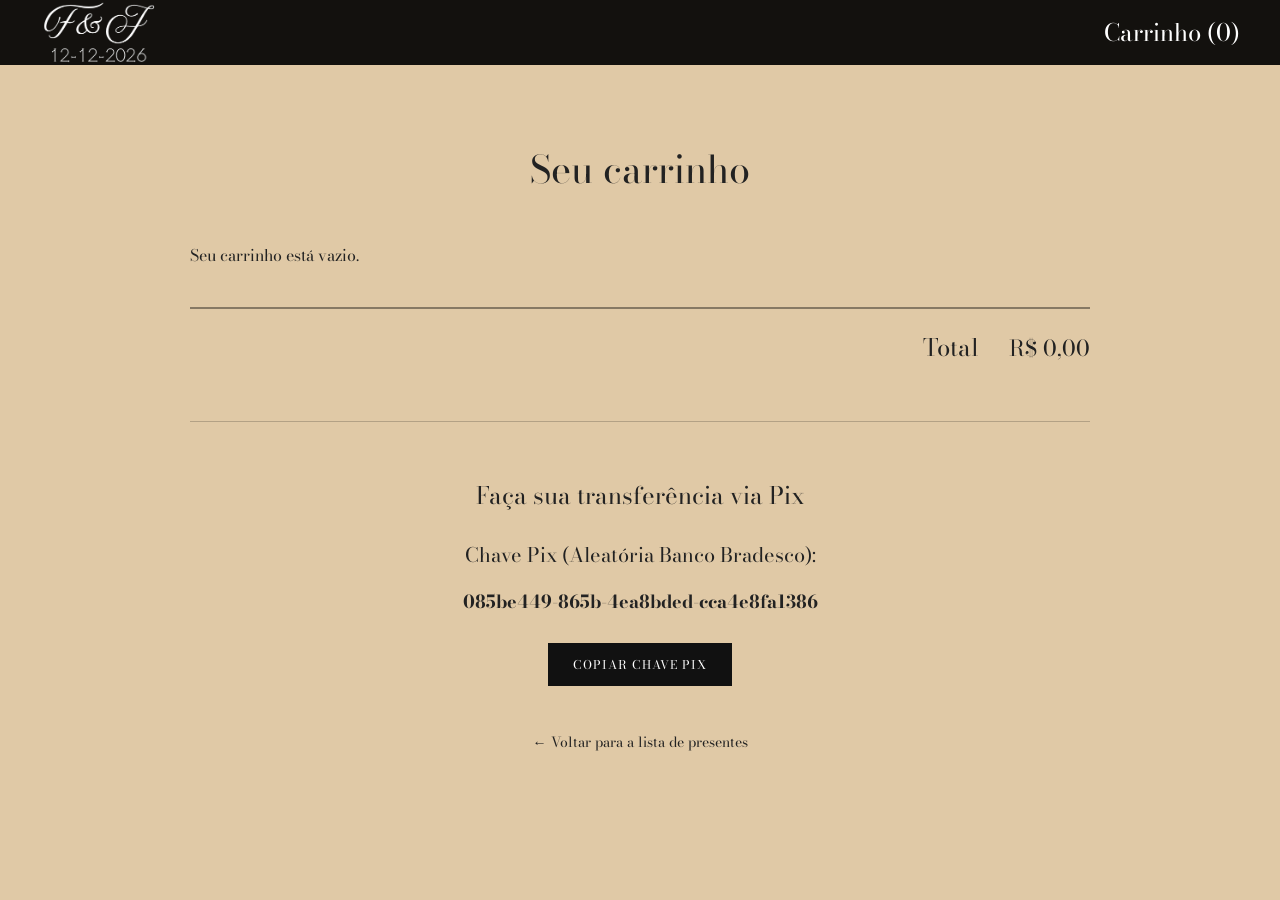
==== carrinho.html @ 9504bc26 "Criando LandingPage e Carrinho" ====
<!DOCTYPE html>
<html lang="pt-BR">

<head>

    <meta charset="UTF-8">

    <meta name="viewport" content="width=device-width, initial-scale=1.0">

    <title>Carrinho - Felipe & Juliane</title>

    <link rel="preconnect" href="https://fonts.googleapis.com">
    <link rel="preconnect" href="https://fonts.gstatic.com" crossorigin>

    <link href="https://fonts.googleapis.com/css2?family=Bodoni+Moda:opsz,wght@6..96,400;6..96,500&display=swap" rel="stylesheet">

    <link rel="stylesheet" href="style.css">

    <script src="script.js" defer></script>

</head>


<body>

    <header class="barra">

        <div class="logo">

            <a href="index.html">

                <img src="imagens/fj.png" alt="Felipe e Juliane">

            </a>

        </div>


        <div class="carrinho">

            Carrinho

            (<span id="contador-carrinho">0</span>)

        </div>

    </header>


<main class="pagina-carrinho">

    <h1>Seu carrinho</h1>

    <div id="lista-carrinho"></div>

    <div class="total-carrinho">

        <h2>Total</h2>

        <p id="valor-total">R$ 0,00</p>

    </div>

    <div class="pix">

        <h2>Faça sua transferência via Pix</h2>

        <p class="pix-texto">
            Chave Pix (Aleatória Banco Bradesco):
        </p>

        <p class="chave-pix">
            085be449-865b-4ea8bded-cca4e8fa1386
        </p>

        <button class="copiar-pix">
            COPIAR CHAVE PIX
        </button>

    </div>

    <a href="index.html" class="voltar">
        ← Voltar para a lista de presentes
    </a>

</main>

</body>

</html>
---- style.css ----
/* Configurações gerais */

body {
    margin: 0;
    background-color: #E0C9A6;
    color: #222;
    font-family: "Bodoni Moda", serif;
}


/* Barra superior */

.barra {
    height: 65px;
    background-color: #000000E9;

    display: flex;
    justify-content: space-between;
    align-items: center;

    padding: 0 40px;
    box-sizing: border-box;
}


/* Logo F&J */

.logo img {
    height: 70px;
    width: auto;
    display: block;
}


/* Carrinho */

.carrinho {
    color: white;
    font-size: 24px;
}

.carrinho a {
    color: white;
    font-size: 24px;
    cursor: pointer;
}

/* Conteúdo principal */

main {
    max-width: 1200px;
    margin: 0 auto;
    padding: 50px 30px;
    font-family: "Bodoni Moda", serif;
}


/* Título de cada categoria */

.categoria {
    margin-bottom: 70px;
}

.categoria h2 {
    font-family: Georgia, serif;
    font-size: 28px;
    font-weight: normal;
    text-align: center;
    margin-bottom: 35px;
}


/* Grade dos produtos */

.produtos {
    display: grid;

    grid-template-columns: repeat(4, 1fr);

    gap: 30px;
}


/* Produto */

.produto {
    text-align: center;
}


/* Imagem */

.imagem-produto {
    width: 100%;
    aspect-ratio: 1 / 1;

    overflow: hidden;
    background-color: #eeeeee;
}

.imagem-produto img {
    width: 100%;
    height: 100%;

    object-fit: cover;

    display: block;
}


/* Nome do presente */

.produto h3 {
    font-size: 16px;
    font-weight: normal;
    margin: 15px 0 7px;

    height: 40px;

    display: flex;
    justify-content: center;
    align-items: center;

}


/* Preço */

.preco {
    font-size: 15px;
    margin: 0 0 15px;
}


/* Controle de quantidade */

.quantidade {
    display: flex;
    justify-content: center;
    align-items: center;

    gap: 12px;

    margin-bottom: 12px;
}

.quantidade button {
    width: 28px;
    height: 28px;

    border: 1px solid #ccc;
    background-color: white;

    font-size: 16px;

    cursor: pointer;
}

.quantidade span {
    min-width: 15px;
    text-align: center;
}


/* Botão Presentear */

.presentear {
    width: 100%;

    padding: 11px 10px;

    border: none;

    background-color: #111;
    color: white;

    font-size: 12px;
    letter-spacing: 1px;

    cursor: pointer;
}

.presentear:hover {
    background-color: #333;
}


/* Responsividade */

@media (max-width: 900px) {

    .produtos {
        grid-template-columns: repeat(2, 1fr);
    }

}


@media (max-width: 600px) {

    .barra {
        padding: 0 20px;
    }

    main {
        padding: 35px 20px;
    }

    .produtos {
        grid-template-columns: 1fr;
    }

}










/* ============================================================
   PÁGINA DO CARRINHO
   ============================================================ */

.pagina-carrinho {

    max-width: 900px;

    margin: 0 auto;

    padding: 50px 30px;

}


.pagina-carrinho h1 {

    font-family: "Bodoni Moda", serif;

    font-size: 38px;

    font-weight: normal;

    text-align: center;

    margin-bottom: 45px;

}


/* Item do carrinho */

.item-carrinho {

    display: grid;

    grid-template-columns: 1fr auto auto;

    align-items: center;

    gap: 30px;

    padding: 25px 0;

    border-bottom: 1px solid rgba(0, 0, 0, 0.2);

}


/* Nome e preço unitário */

.informacoes-item h3 {

    margin: 0 0 8px;

    font-size: 17px;

    font-weight: normal;

}


.informacoes-item p {

    margin: 0;

    font-size: 14px;

}


/* + e - */

.controle-carrinho {

    display: flex;

    align-items: center;

    justify-content: center;

    gap: 12px;

}


.controle-carrinho button {

    width: 30px;

    height: 30px;

    border: 1px solid #ccc;

    background-color: white;

    cursor: pointer;

    font-family: inherit;

    font-size: 18px;

}


.controle-carrinho button:hover {

    background-color: #eeeeee;

}


.controle-carrinho span {

    min-width: 20px;

    text-align: center;

    font-size: 15px;

}


/* Subtotal */

.subtotal {

    min-width: 100px;

    text-align: right;

    font-size: 15px;

}

/* Total */

.total-carrinho {

    display: flex;

    justify-content: flex-end;

    align-items: center;

    gap: 30px;

    margin-top: 40px;

    padding-top: 20px;

    border-top: 2px solid rgba(0, 0, 0, 0.4);

}


.total-carrinho h2 {

    font-family: "Bodoni Moda", serif;

    font-weight: normal;

    margin: 0;

}


.total-carrinho p {

    font-size: 22px;

    margin: 0;

}


/* ============================================================
   PIX
   ============================================================ */

.pix {

    text-align: center;

    margin-top: 55px;

    padding-top: 35px;

    border-top: 1px solid rgba(0, 0, 0, 0.2);

}


.pix h2 {

    font-family: "Bodoni Moda", serif;

    font-size: 24px;

    font-weight: normal;

    margin-bottom: 25px;

}


.pix-texto {

    margin-bottom: 8px;
    font-size: 20px;

}


.chave-pix {

    font-size: 18px;

    font-weight: bold;

    word-break: break-all;

}


.copiar-pix {

    margin-top: 10px;

    padding: 12px 25px;

    border: none;

    background-color: #111;

    color: white;

    font-family: inherit;

    font-size: 12px;

    letter-spacing: 1px;

    cursor: pointer;

}


.copiar-pix:hover {

    background-color: #333;

}


/* Voltar */

.voltar {

    display: block;

    width: fit-content;

    margin: 45px auto 0;

    color: #222;

    text-decoration: none;

    font-size: 14px;

}


.voltar:hover {

    text-decoration: underline;

}


/* ============================================================
   RESPONSIVIDADE DO CARRINHO
   ============================================================ */

@media (max-width: 700px) {

    .pagina-carrinho {

        padding: 35px 20px;

    }


    .item-carrinho {

        grid-template-columns: 1fr auto;

        gap: 15px;

    }


    .subtotal {

        text-align: left;

    }


    .remover-item {

        text-align: left;

    }


    .total-carrinho {

        justify-content: space-between;

    }

}
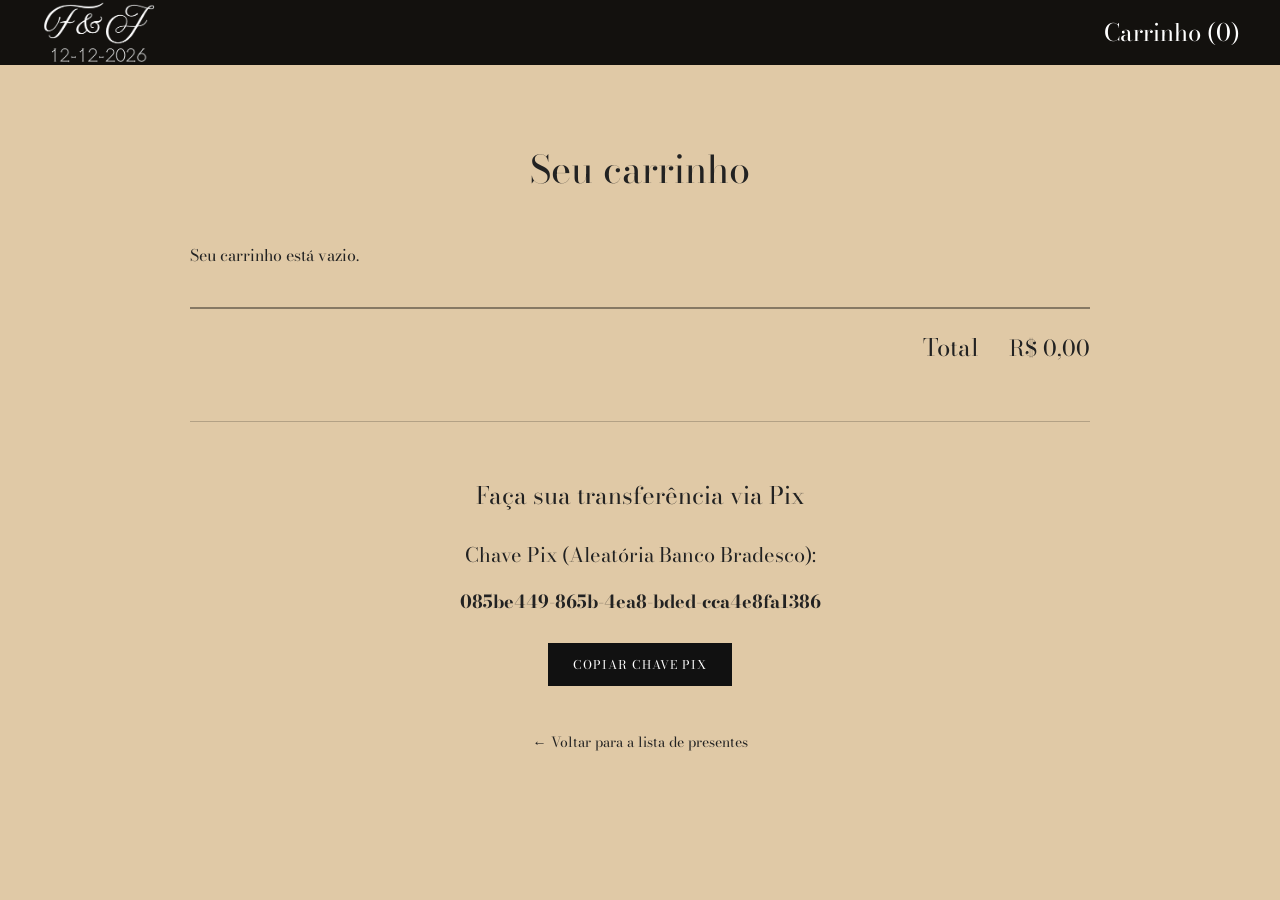
==== commit 9b7983f3: "Update carrinho.html" ====
--- a/carrinho.html
+++ b/carrinho.html
@@ -70,7 +70,7 @@
         </p>
 
         <p class="chave-pix">
-            085be449-865b-4ea8bded-cca4e8fa1386
+            085be449-865b-4ea8-bded-cca4e8fa1386
         </p>
 
         <button class="copiar-pix">
@@ -87,4 +87,4 @@
 
 </body>
 
-</html>+</html>
